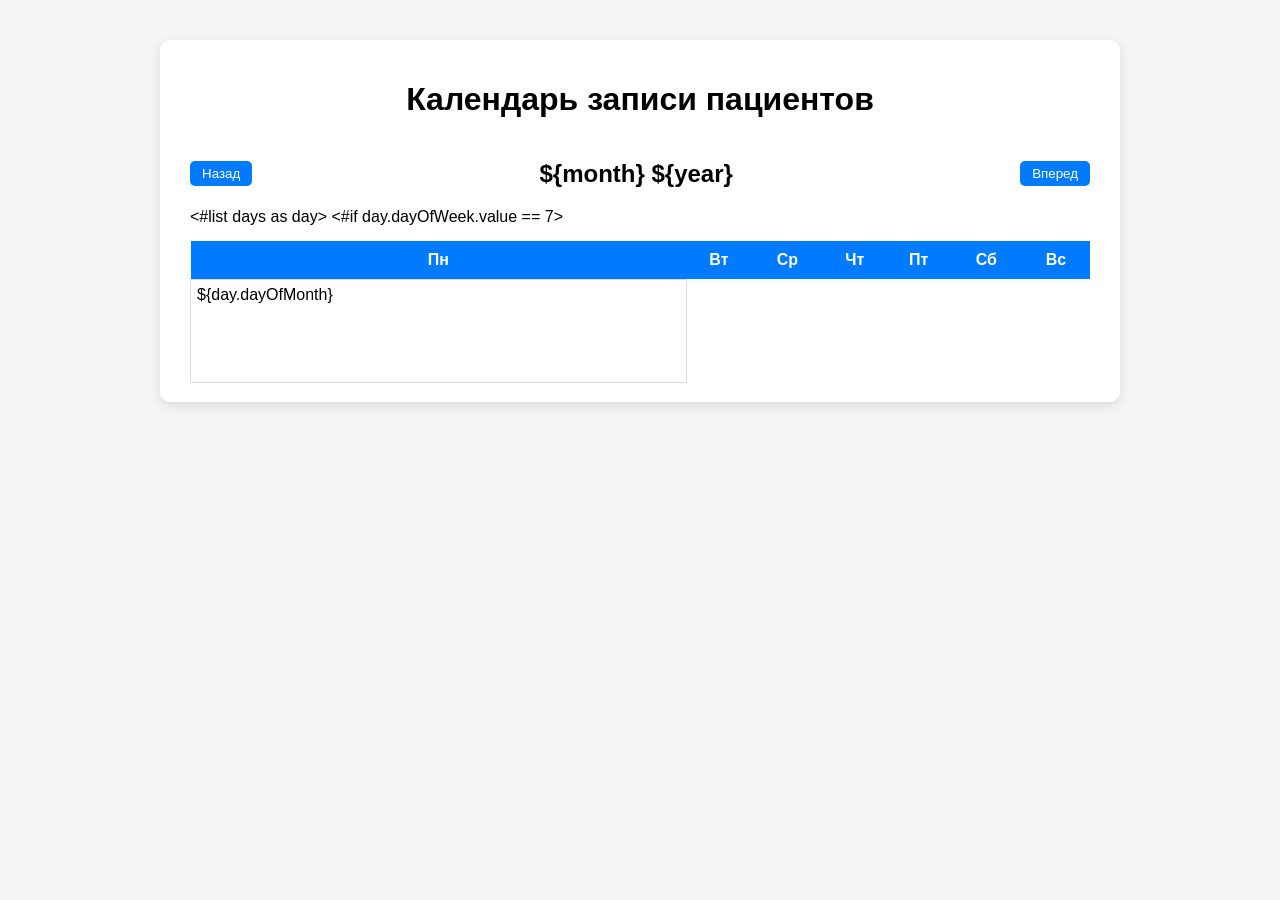
==== data/index.html @ e520e524 ""task_1 Расписание на текущий месяц, сделал обработчик корня для отображения календаря, добавил стра" ====
<!DOCTYPE html>
<html lang="ru">
<head>
    <meta charset="UTF-8">
    <title>Календарь записи пациентов</title>
    <meta name="viewport" content="width=device-width, initial-scale=1.0">
    <link rel="stylesheet" href="css/calendar.css">
</head>
<body>

<div class="container">
    <h1>Календарь записи пациентов</h1>

    <div class="calendar-header">
        <button>Назад</button>
        <h2 id="month-name">${month} ${year}</h2>
        <button>Вперед</button>
    </div>

    <table>
        <thead>
        <tr>
            <th>Пн</th>
            <th>Вт</th>
            <th>Ср</th>
            <th>Чт</th>
            <th>Пт</th>
            <th>Сб</th>
            <th>Вс</th>
        </tr>
        </thead>

        <tbody>
        <tr>

            <#list days as day>
                <td class="${(day == today)?then('today', '')}">
                    ${day.dayOfMonth}
                </td>

                <#if day.dayOfWeek.value == 7>
                    </tr><tr>
                </#if>
            </#list>

        </tr>
        </tbody>

    </table>

</div>

</body>
</html>
---- data/css/calendar.css ----
body {
    font-family: Arial, sans-serif;
    background: #f5f5f5;
    margin: 0;
    padding: 0;
}

.container {
    width: 90%;
    max-width: 900px;
    margin: 40px auto;
    background: #fff;
    padding: 20px 30px;
    border-radius: 10px;
    box-shadow: 0 4px 12px rgba(0,0,0,0.1);
}

h1 {
    text-align: center;
}

.calendar-header {
    display: flex;
    justify-content: space-between;
    align-items: center;
}

.calendar-header button {
    padding: 5px 12px;
    background: #007bff;
    border: none;
    color: #fff;
    border-radius: 5px;
    cursor: pointer;
}

table {
    width: 100%;
    border-collapse: collapse;
    margin-top: 15px;
}

th {
    background: #007bff;
    color: white;
    padding: 10px 0;
}

td {
    border: 1px solid #ddd;
    height: 90px;
    vertical-align: top;
    padding: 6px;
    cursor: pointer;
    transition: 0.2s;
}

td:hover {
    background: #eaf4ff;
}

.today {
    background: #d2e6ff;
}
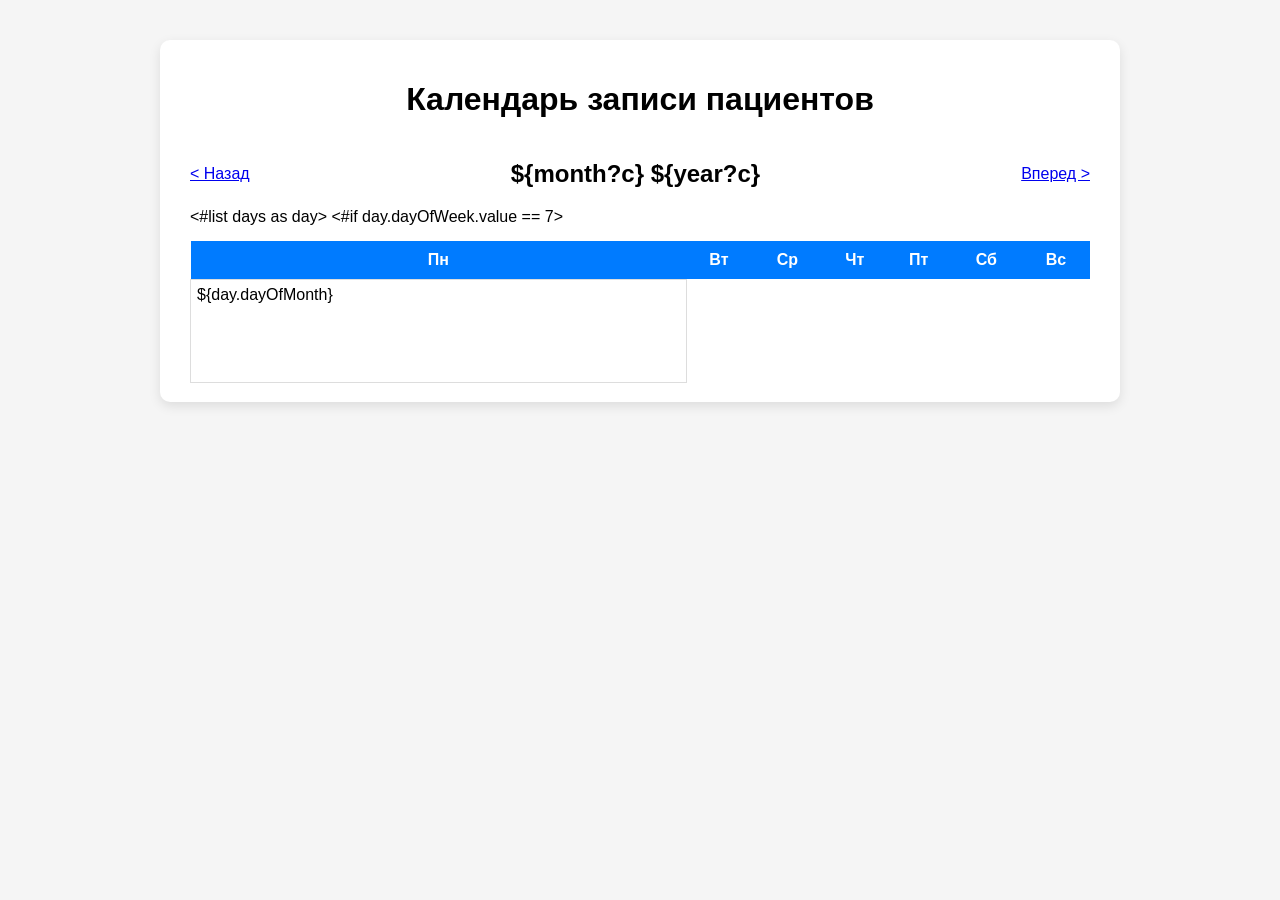
==== commit 508008ab: ""task_1 Сделал смену месяцев календаря"" ====
--- a/data/index.html
+++ b/data/index.html
@@ -12,9 +12,9 @@
     <h1>Календарь записи пациентов</h1>
 
     <div class="calendar-header">
-        <button>Назад</button>
-        <h2 id="month-name">${month} ${year}</h2>
-        <button>Вперед</button>
+        <a href="/calendar?year=${prevYear?c}&month=${prevMonth?c}" class="btn">&lt; Назад</a>
+        <h2 id="month-name">${month?c} ${year?c}</h2>
+        <a href="/calendar?year=${nextYear?c}&month=${nextMonth?c}" class="btn">Вперед &gt;</a>
     </div>
 
     <table>
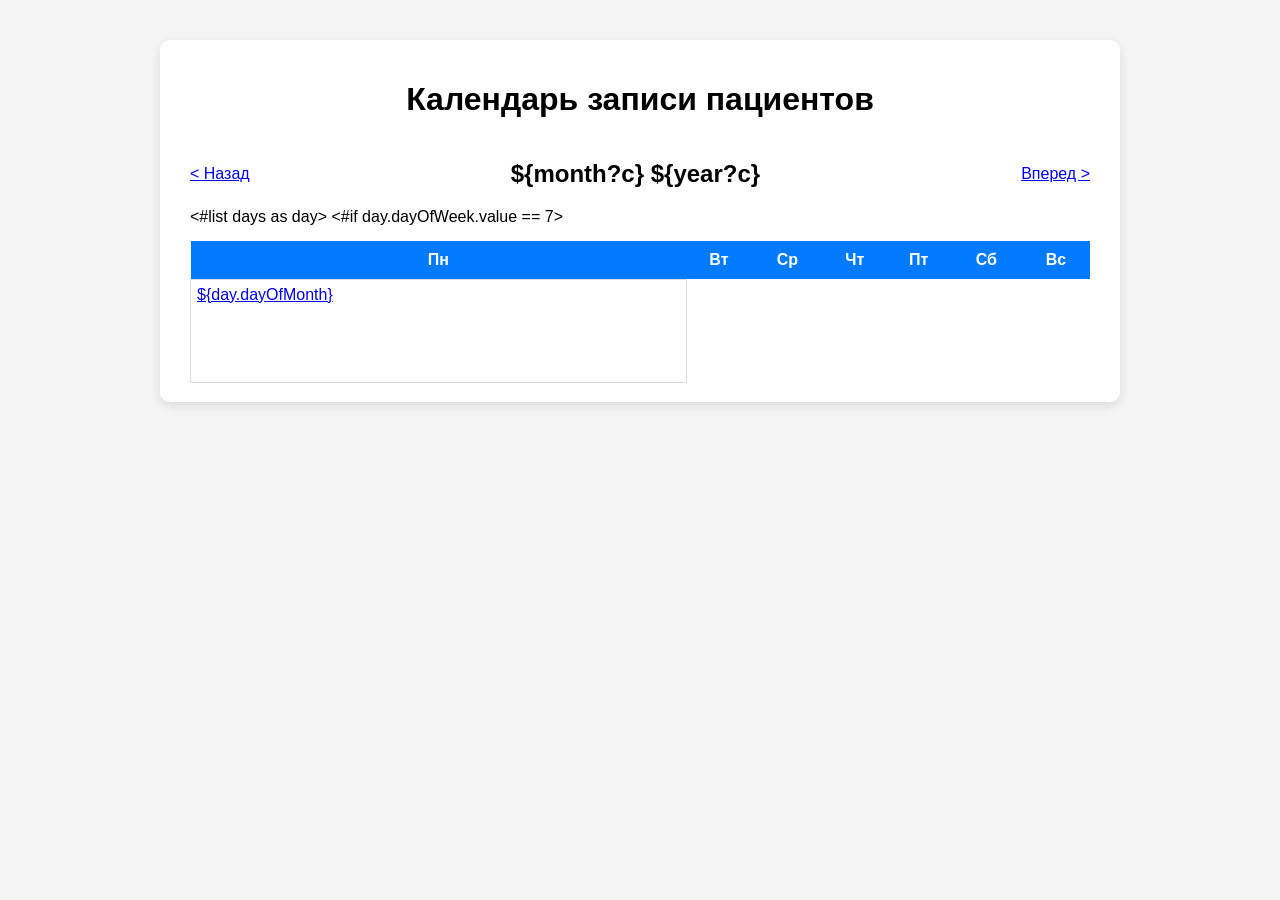
==== commit a9fe7f21: ""task_2 Добавил отображение клиентов на странице со списком "" ====
--- a/data/index.html
+++ b/data/index.html
@@ -2,8 +2,10 @@
 <html lang="ru">
 <head>
     <meta charset="UTF-8">
+    <meta name="viewport"
+          content="width=device-width, user-scalable=no, initial-scale=1.0, maximum-scale=1.0, minimum-scale=1.0">
+    <meta http-equiv="X-UA-Compatible" content="ie=edge">
     <title>Календарь записи пациентов</title>
-    <meta name="viewport" content="width=device-width, initial-scale=1.0">
     <link rel="stylesheet" href="css/calendar.css">
 </head>
 <body>
@@ -35,7 +37,7 @@
 
             <#list days as day>
                 <td class="${(day == today)?then('today', '')}">
-                    ${day.dayOfMonth}
+                    <a href="/day?year=${day.year?c}&month=${day.monthValue}&date=${day.dayOfMonth}">${day.dayOfMonth}</a>
                 </td>
 
                 <#if day.dayOfWeek.value == 7>
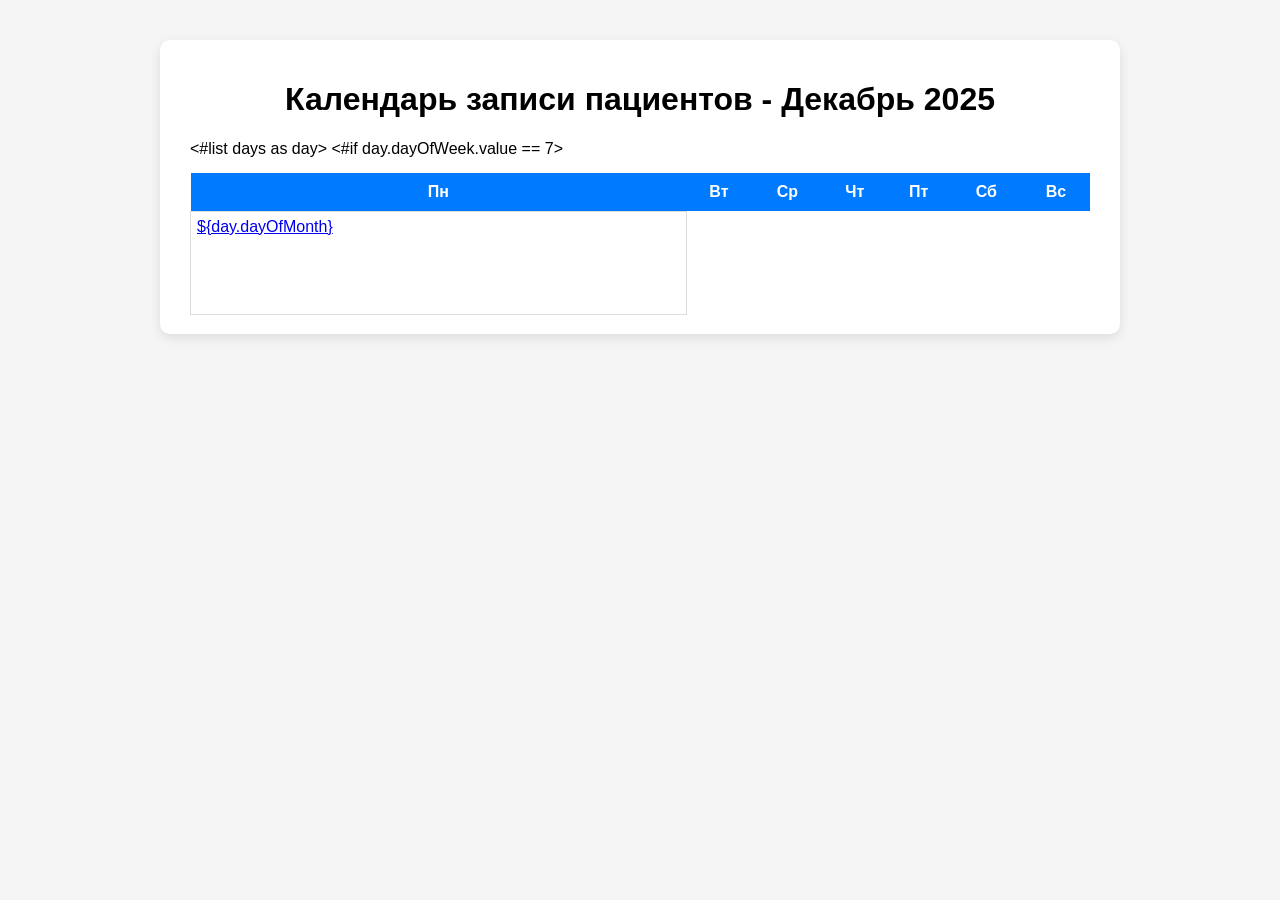
==== commit 93cf5957: ""Добавил Json чтение/запись"" ====
--- a/data/index.html
+++ b/data/index.html
@@ -11,13 +11,8 @@
 <body>
 
 <div class="container">
-    <h1>Календарь записи пациентов</h1>
-
-    <div class="calendar-header">
-        <a href="/calendar?year=${prevYear?c}&month=${prevMonth?c}" class="btn">&lt; Назад</a>
-        <h2 id="month-name">${month?c} ${year?c}</h2>
-        <a href="/calendar?year=${nextYear?c}&month=${nextMonth?c}" class="btn">Вперед &gt;</a>
-    </div>
+    <h1>Календарь записи пациентов -
+        Декабрь 2025</h1>
 
     <table>
         <thead>
